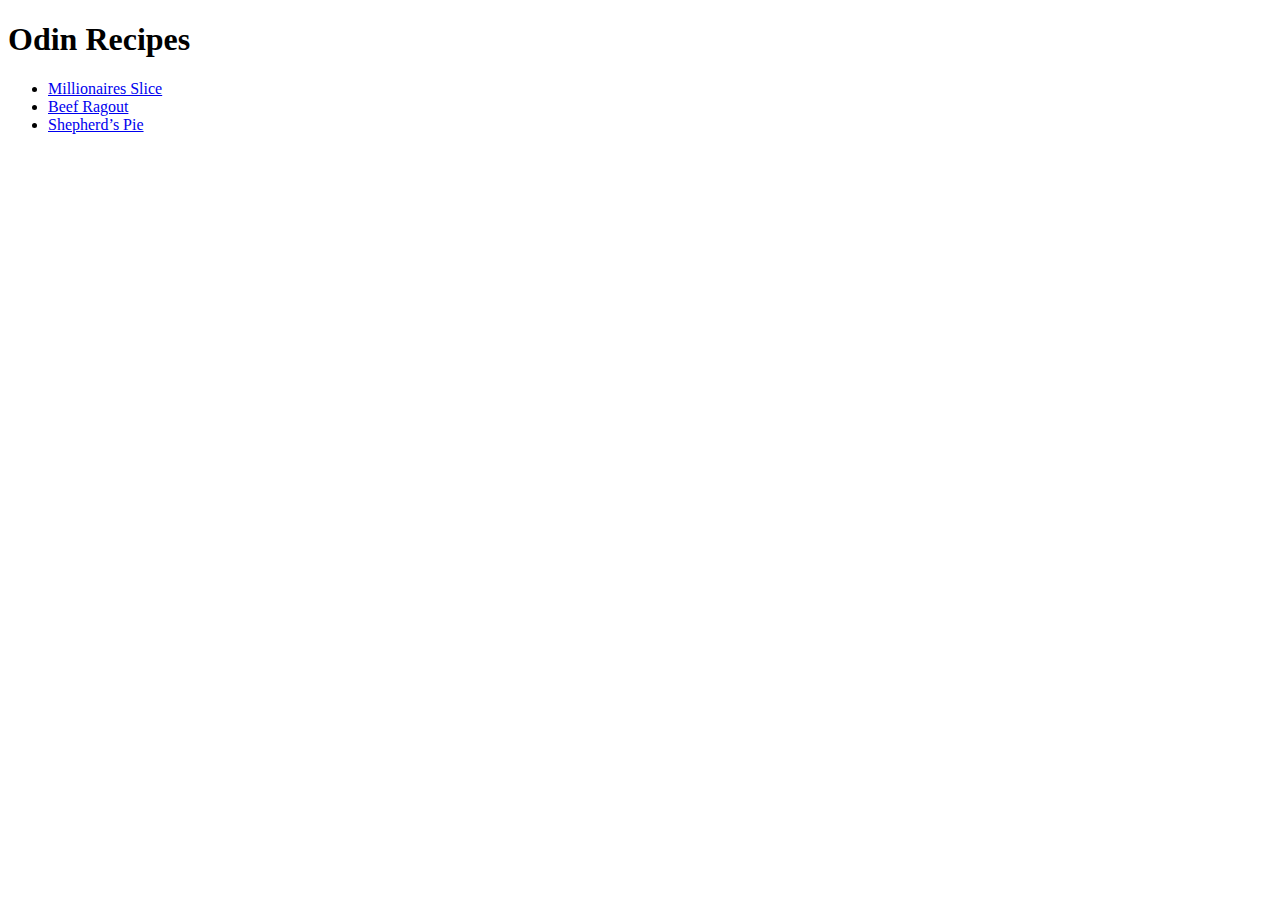
==== index.html @ 5d2641a6 "recipes/" ====
<!DOCTYPE html>
<html lang="en">
<head>
    <meta charset="UTF-8">
    <meta http-equiv="X-UA-Compatible" content="IE=edge">
    <meta name="viewport" content="width=<device-width>, initial-scale=1.0">
    <title>Document</title>
</head>
<body>
    <h1>Odin Recipes</h1>
        <ul>
            <li><a href="recipes/millionaires-slice.html">Millionaires Slice</a></li>
            <li><a href="recipes/beef-ragout.html">Beef Ragout</a></li>
            <li><a href="recipes/shepherds-pie.html">Shepherd’s Pie</a></li>
        </ul>
    
</body>
</html>
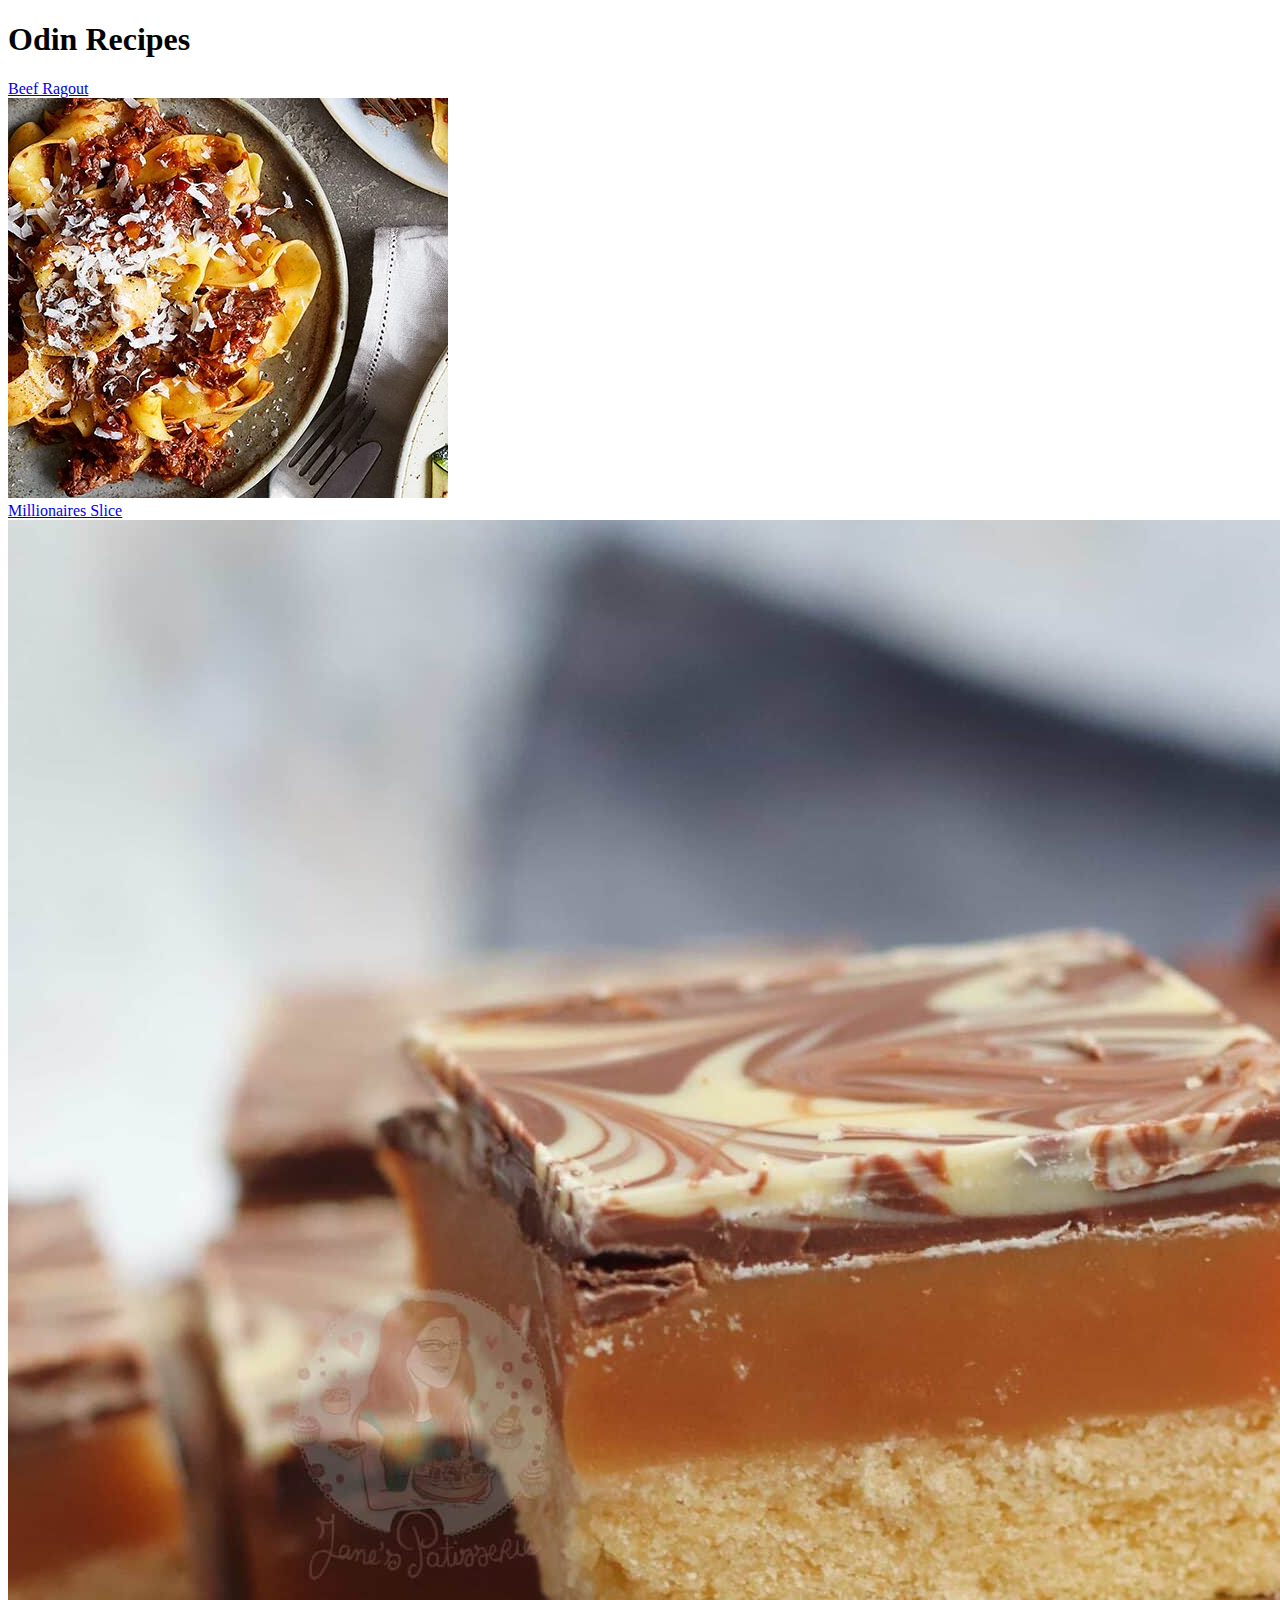
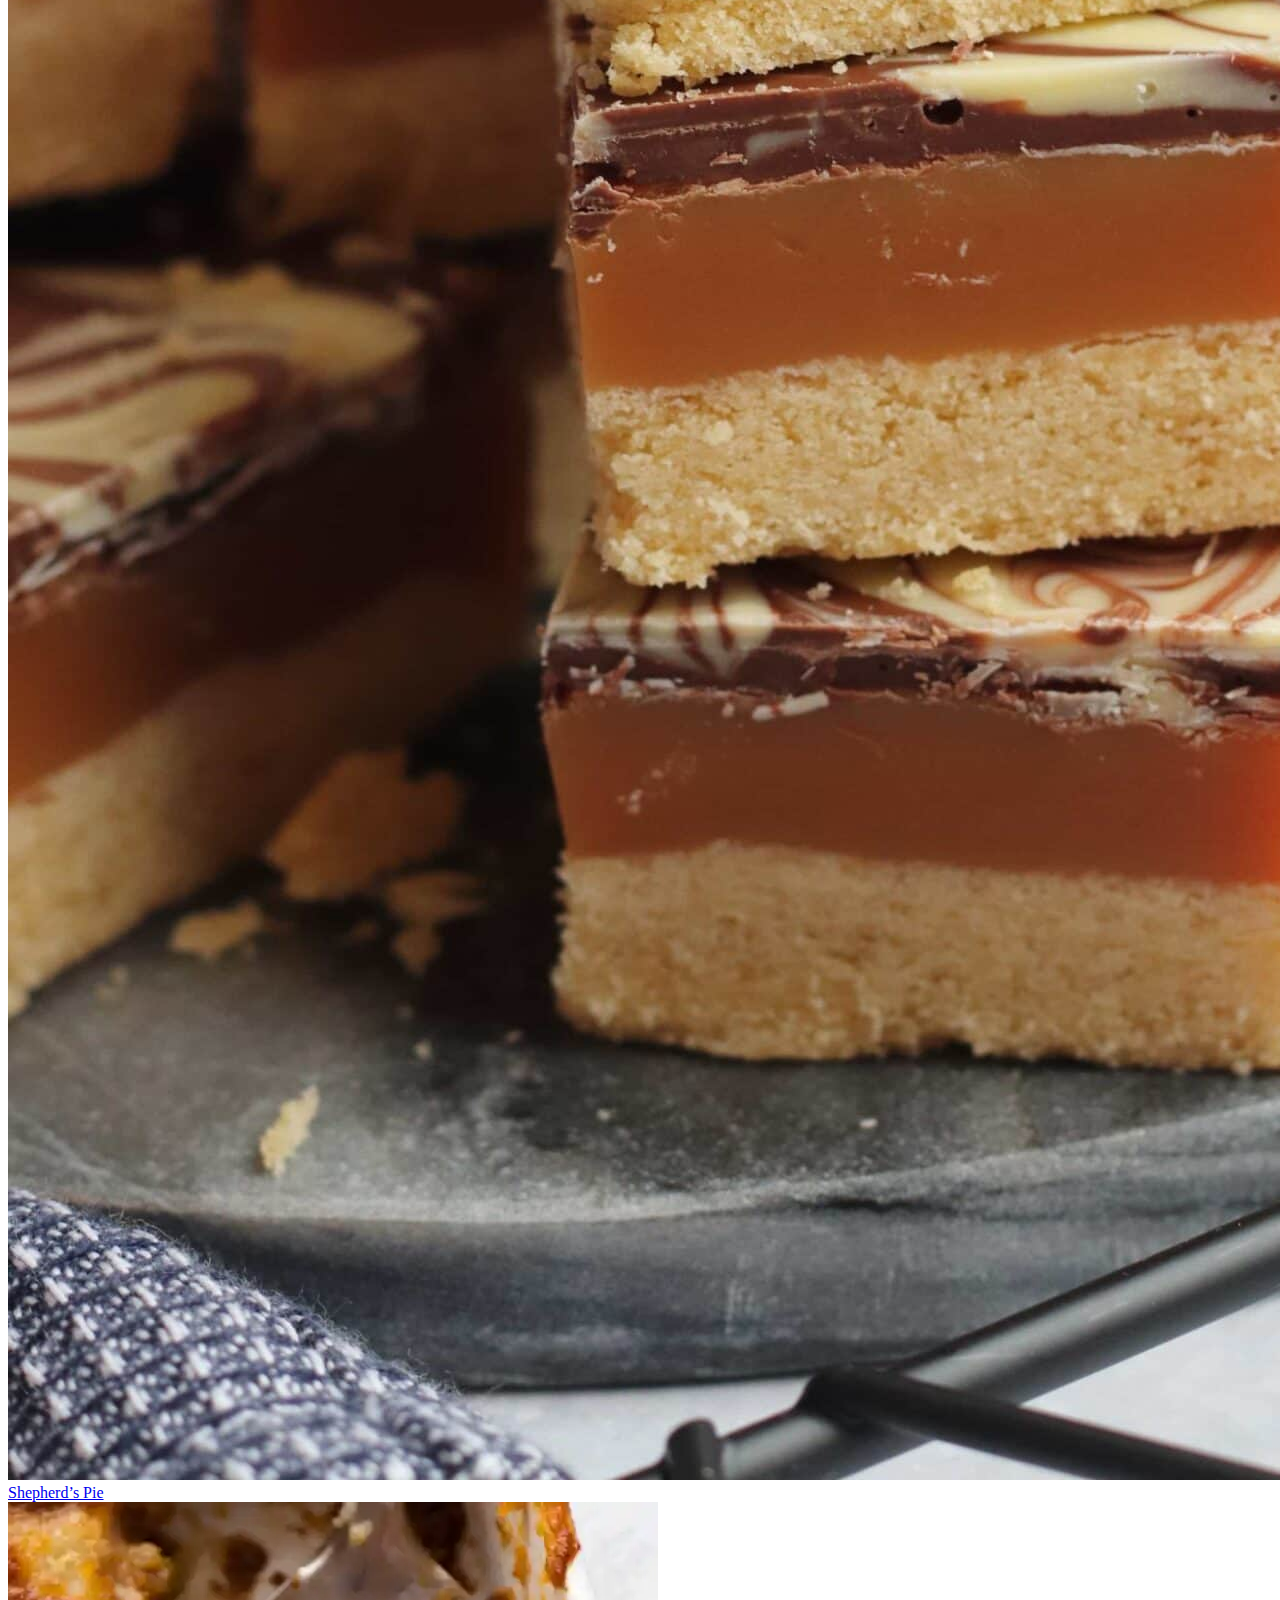
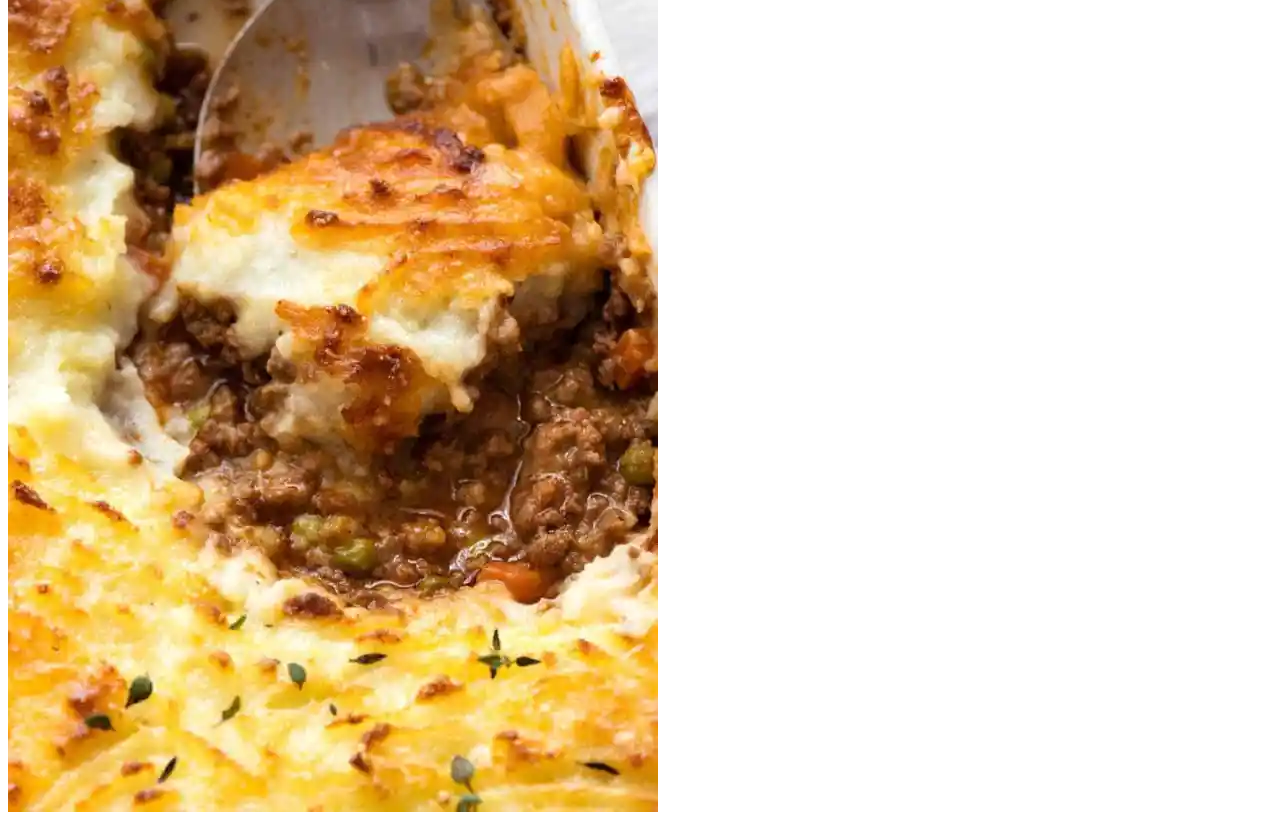
==== commit e2b9a7f0: "index.html" ====
--- a/index.html
+++ b/index.html
@@ -1,5 +1,6 @@
 <!DOCTYPE html>
 <html lang="en">
+<link rel="stylesheet" href="style.css">
 <head>
     <meta charset="UTF-8">
     <meta http-equiv="X-UA-Compatible" content="IE=edge">
@@ -8,11 +9,19 @@
 </head>
 <body>
     <h1>Odin Recipes</h1>
-        <ul>
-            <li><a href="recipes/millionaires-slice.html">Millionaires Slice</a></li>
-            <li><a href="recipes/beef-ragout.html">Beef Ragout</a></li>
-            <li><a href="recipes/shepherds-pie.html">Shepherd’s Pie</a></li>
-        </ul>
+    <div class="odin"></div>
+        <a class="beef" href="recipes/beef-ragout.html"> Beef Ragout</a>
+        <div></div>
+        <img class="image" src="/recipes/images/beef-ragout.jpg">
+        <div></div>
+        <a class="slice" href="recipes/millionaires-slice.html"> Millionaires Slice</a>
+        <div></div>
+        <img class="image" src="/recipes/images/slice.jpg">
+        <div></div>
+        <a class="pie" href="recipes/shepherds-pie.html"> Shepherd’s Pie</a>
+        <div></div>
+        <img src="/recipes/images/shepherds-pie.jpg">
+
     
 </body>
 </html>